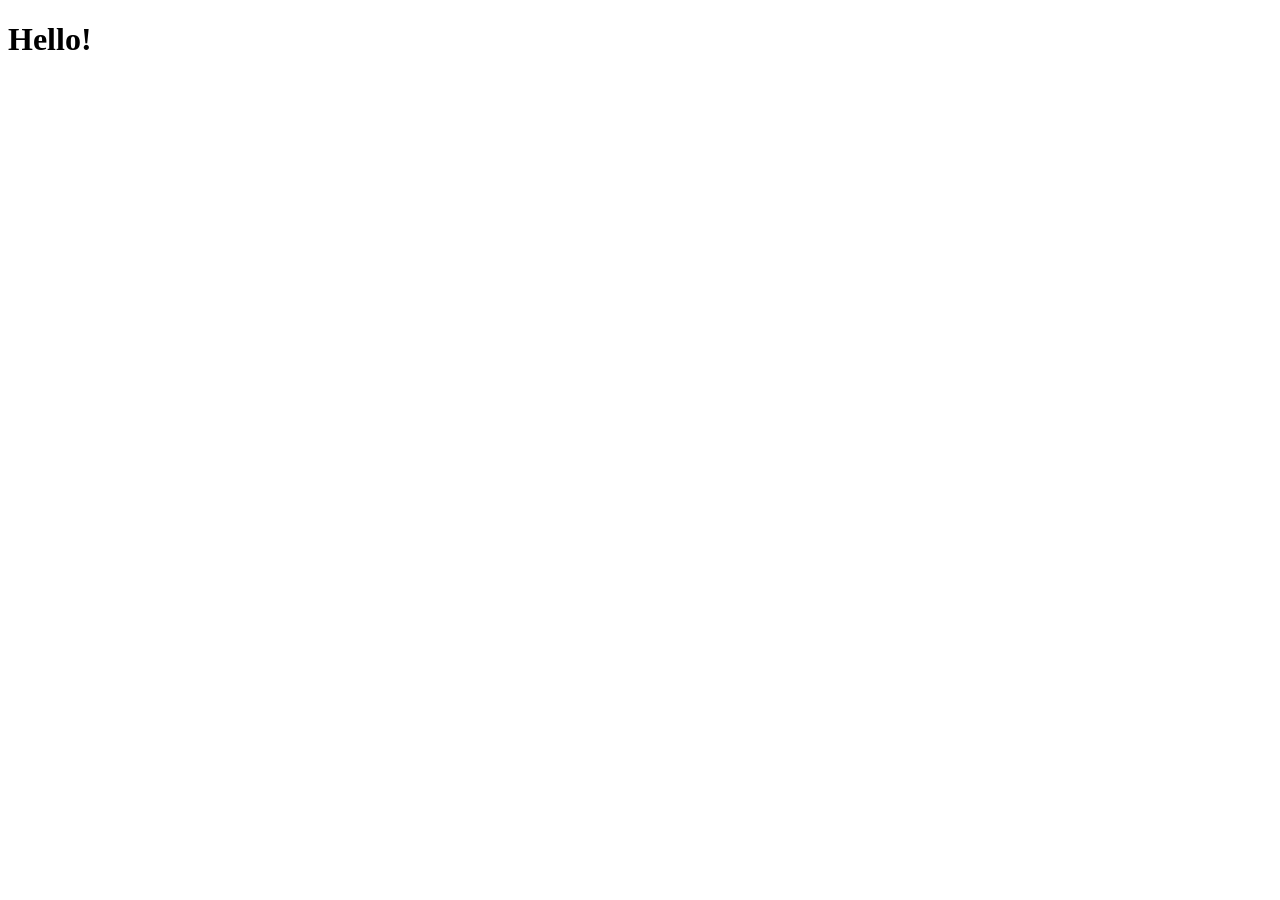
==== index.html @ 09fd2f9f "Initial commit" ====
<!DOCTYPE html>
<html lang="en">
  <head>
    <meta charset="UTF-8">
    <meta name="viewport" content="width=device-width, initial-scale=1.0">
    <title>Hello!</title>
  </head>
  <body>
    <h1>Hello!</h1>
  </body>
</html>
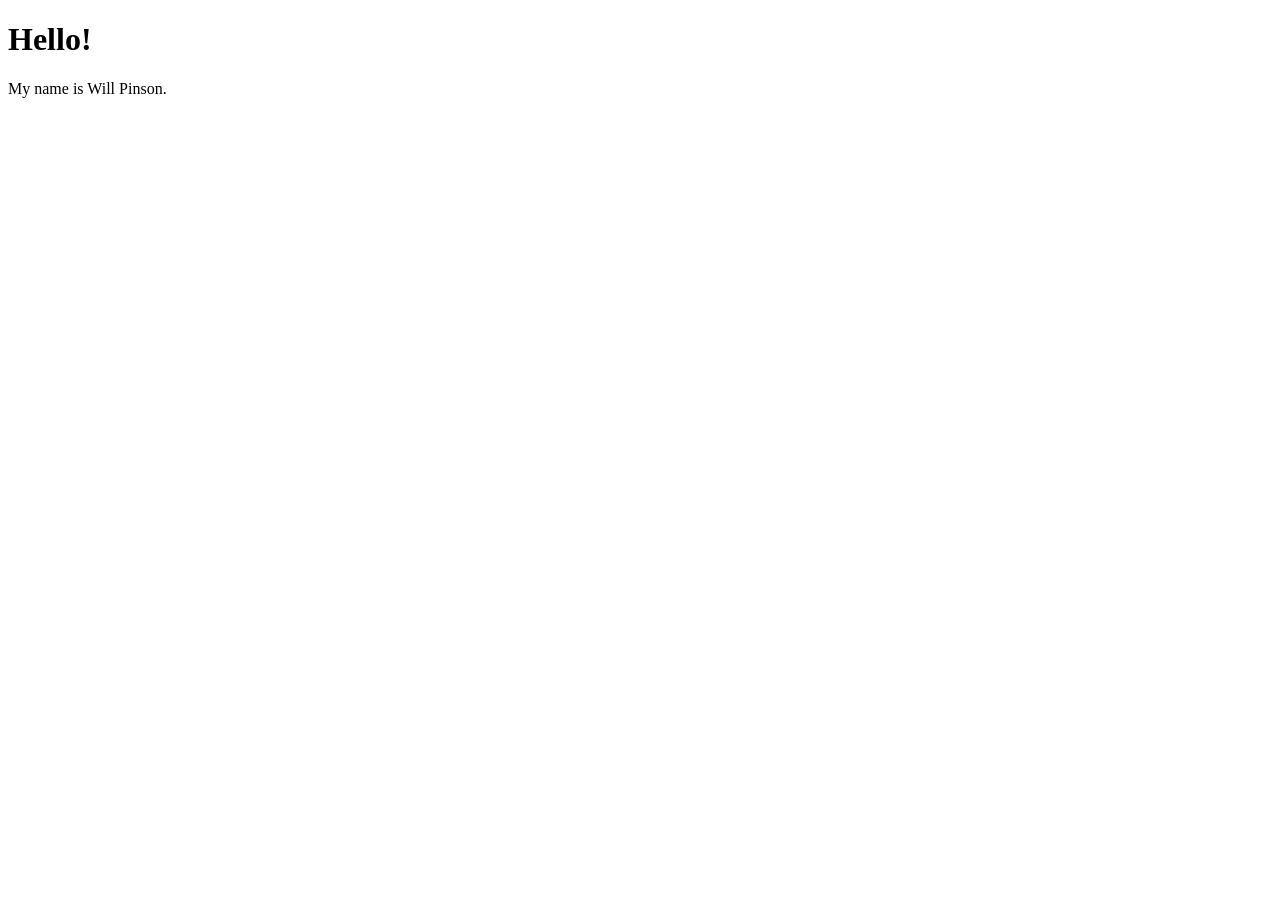
==== commit c6a5e50b: "Test update index.html" ====
--- a/index.html
+++ b/index.html
@@ -7,5 +7,6 @@
   </head>
   <body>
     <h1>Hello!</h1>
+    <p>My name is Will Pinson.</p>
   </body>
 </html>
